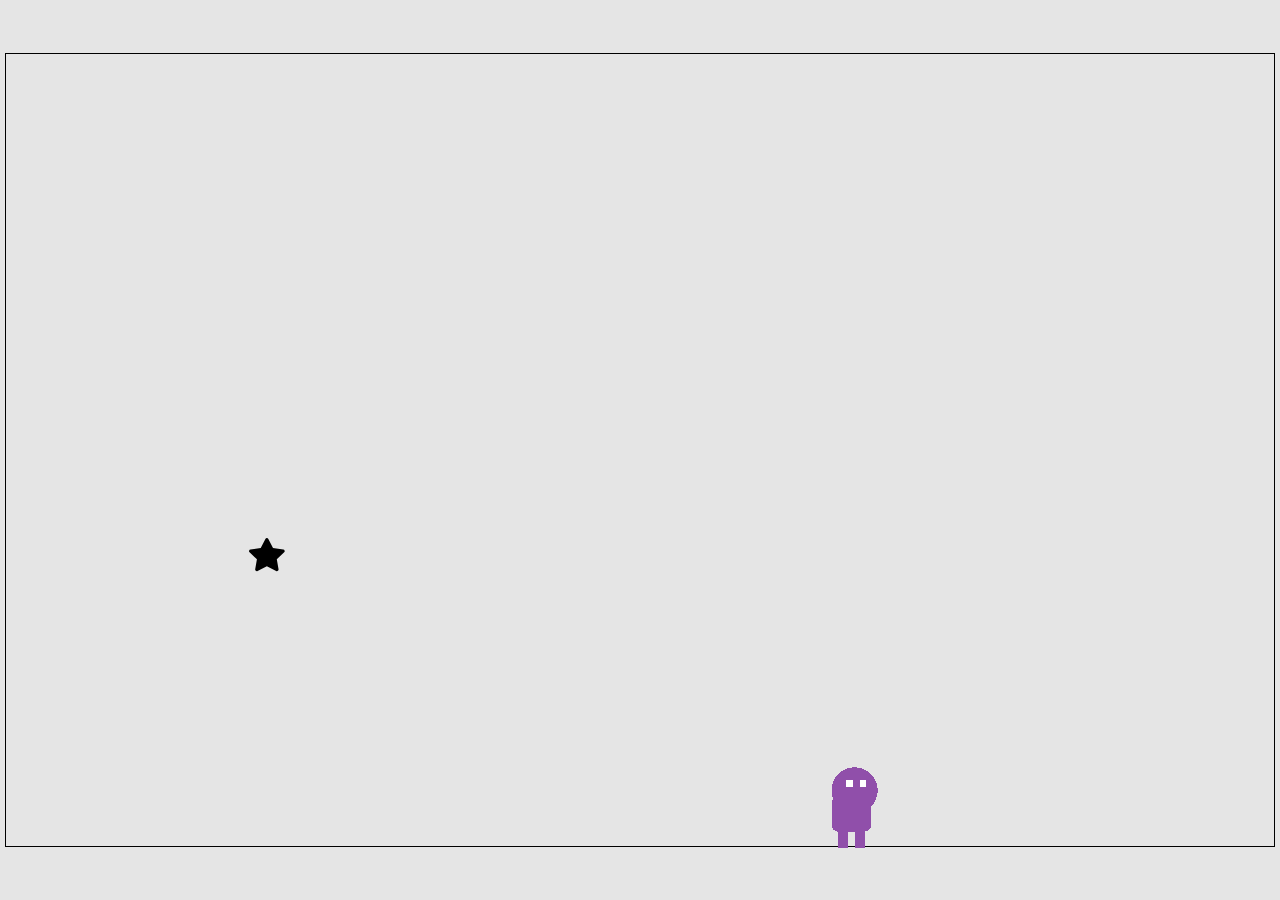
==== minigame/index.html @ 8ae29871 "first commit" ====
<!DOCTYPE html>
<head>
  <meta charset="utf-8" />
  <link rel="stylesheet" href="base.css" />
  <link rel="stylesheet" href="styles.css" />
  <script src="index.js" type="module" defer></script>
</head>
<body>
  <svg id="game" viewBox="0 0 768 480"></svg>
</body>
---- minigame/base.css ----
* {
  position: relative;
  margin: 0;
  box-sizing: border-box;
}

#game {
  border: 1px solid black;
  margin: 5px;
}
---- minigame/styles.css ----
:root {
  --accent: #904faa;
  --primary: #ab5d5d;
  --secondary: #ffffff;
  --tertiary: #1c913d;
}

html,
body {
  height: 100%;
}

body {
  background: #e5e5e5;
  align-items: center;
  display: flex;
  line-height: 1.4;
  margin: 0;
}

svg {
  max-height: 100vh;
  width: 100%;
  overflow: visible;
  shape-rendering: crispEdges;
  vertical-align: middle;
}

/*  Guy  */

#inner-guy {
  transform-origin: 13px;
}

.left #inner-guy {
  transform: scaleX(-1);
}

.walk #left_foot,
.walk #right_foot {
  animation: walk 0.2s infinite;
}

.walk #right_foot {
  animation-delay: 0.1s;
}

.walk #head {
  animation: walk 0.4s infinite;
  position: relative;
  z-index: 5;
}

#guy .accent,
#face {
  fill: var(--accent);
}

#guy .secondary {
  fill: var(--secondary);
}

#guy .primary {
  fill: var(--primary);
}

#guy .terciary {
  fill: var(--terciary);
}

/*  Animations  */

@keyframes walk {
  50% {
    transform: translateY(-2px);
  }
}

@keyframes pulse {
  50% {
    transform: scale(0.7);
  }
}

/*  Misc  */

[hidden] {
  display: none !important;
}

/*  Goal  */

#inner-goal {
  animation: pulse 2s infinite;
  shape-rendering: auto;
  transform-origin: 12px 12px;
}

.finish #inner-goal {
  animation: none;
}

#inner-goal-finish {
  transition: transform 0.5s;
  transform-origin: 12px 12px;
}

.finish #inner-goal-finish {
  transform: scale(150);
}
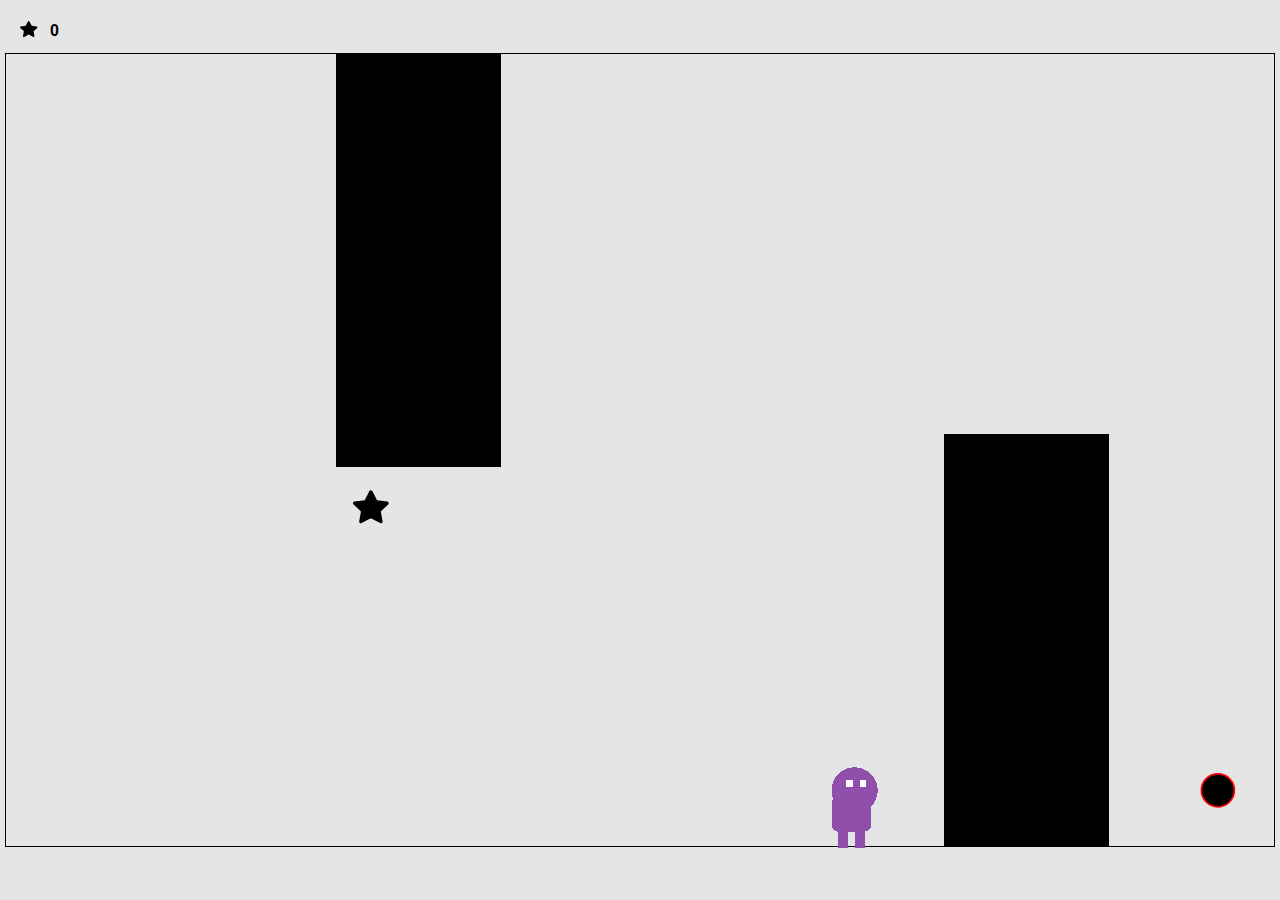
==== commit 88658222: "added stars counter" ====
--- a/minigame/index.html
+++ b/minigame/index.html
@@ -4,7 +4,17 @@
   <link rel="stylesheet" href="base.css" />
   <link rel="stylesheet" href="styles.css" />
   <script src="index.js" type="module" defer></script>
+  <title>Minigame</title>
 </head>
 <body>
   <svg id="game" viewBox="0 0 768 480"></svg>
+  <div id="stars" class="counter">
+    <svg id="stars-svg">
+      <path
+        d="M8.7 13.6L4.2 16c-.3.2-.6.1-.9 0A.8.8 0 0 1 3 15l.9-4.8L.3 6.9a.8.8 0 0 1-.3-.8c.1-.3.4-.5.7-.6l5-.7L8 .4a.8.8 0 0 1 1.4 0l2.3 4.4 5 .7c.4 0 .6.3.7.6.1.3 0 .6-.2.8l-3.6 3.4.8 4.8c0 .3 0 .6-.3.7-.2.2-.6.3-.8.1l-4.6-2.3z"
+        shape-rendering="auto"
+      />
+    </svg>
+    <p id="star-counter">123</p>
+  </div>
 </body>
--- a/minigame/styles.css
+++ b/minigame/styles.css
@@ -108,3 +108,25 @@
 .finish #inner-goal-finish {
   transform: scale(150);
 }
+
+/*  Counters  */
+
+.counter {
+  position: absolute;
+  display: flex;
+  justify-content: center;
+  align-items: center;
+  font-family: Helvetica, sans-serif;
+  font-weight: bolder;
+  gap: 10px;
+}
+
+#stars {
+  top: 20px;
+  left: 20px;
+}
+
+#stars-svg {
+  width: 20px;
+  height: 20px;
+}
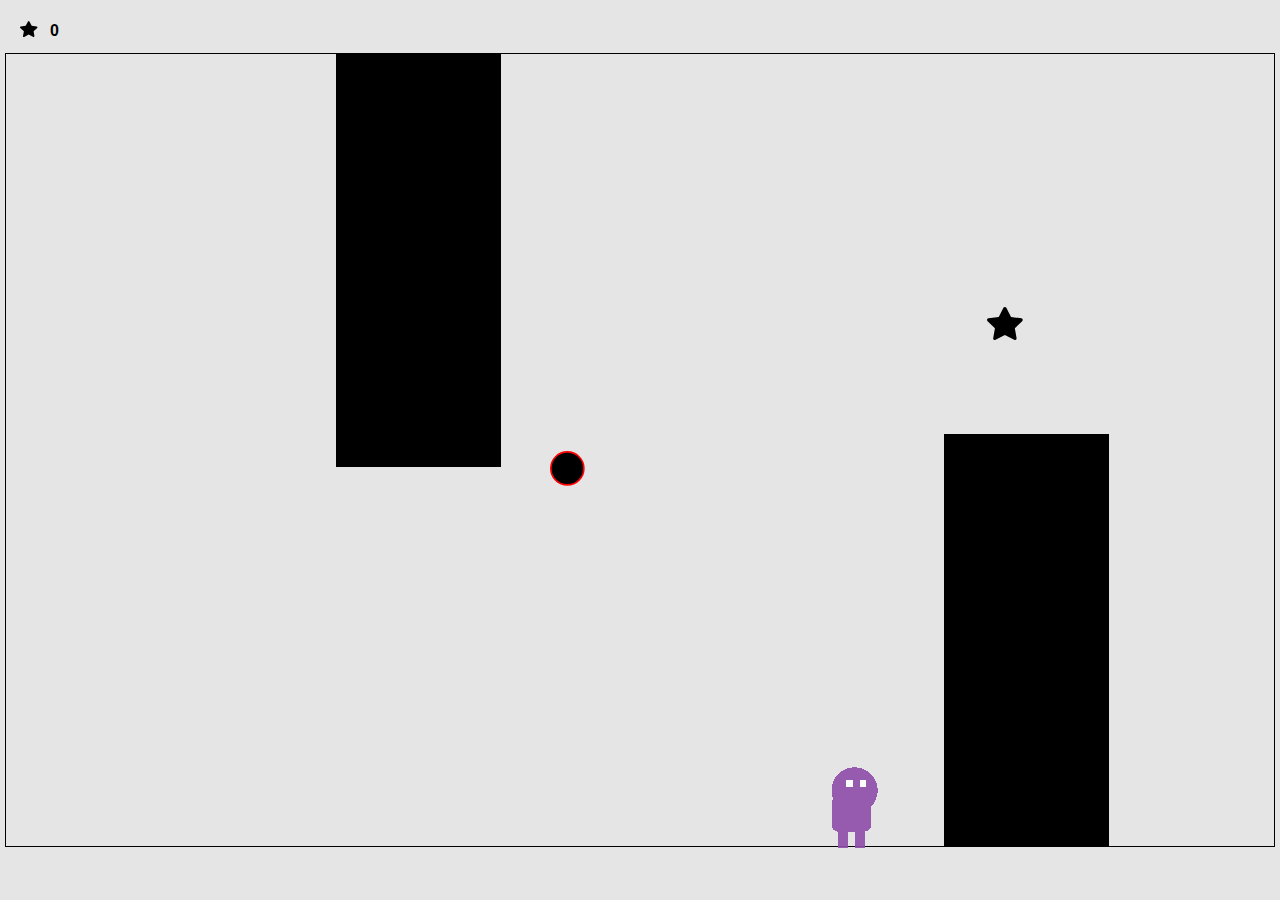
==== commit 563a120a: "made counter track balls, made starving result in loss of ocapicity" ====
--- a/minigame/index.html
+++ b/minigame/index.html
@@ -15,6 +15,6 @@
         shape-rendering="auto"
       />
     </svg>
-    <p id="star-counter">123</p>
+    <p id="star-counter"></p>
   </div>
 </body>
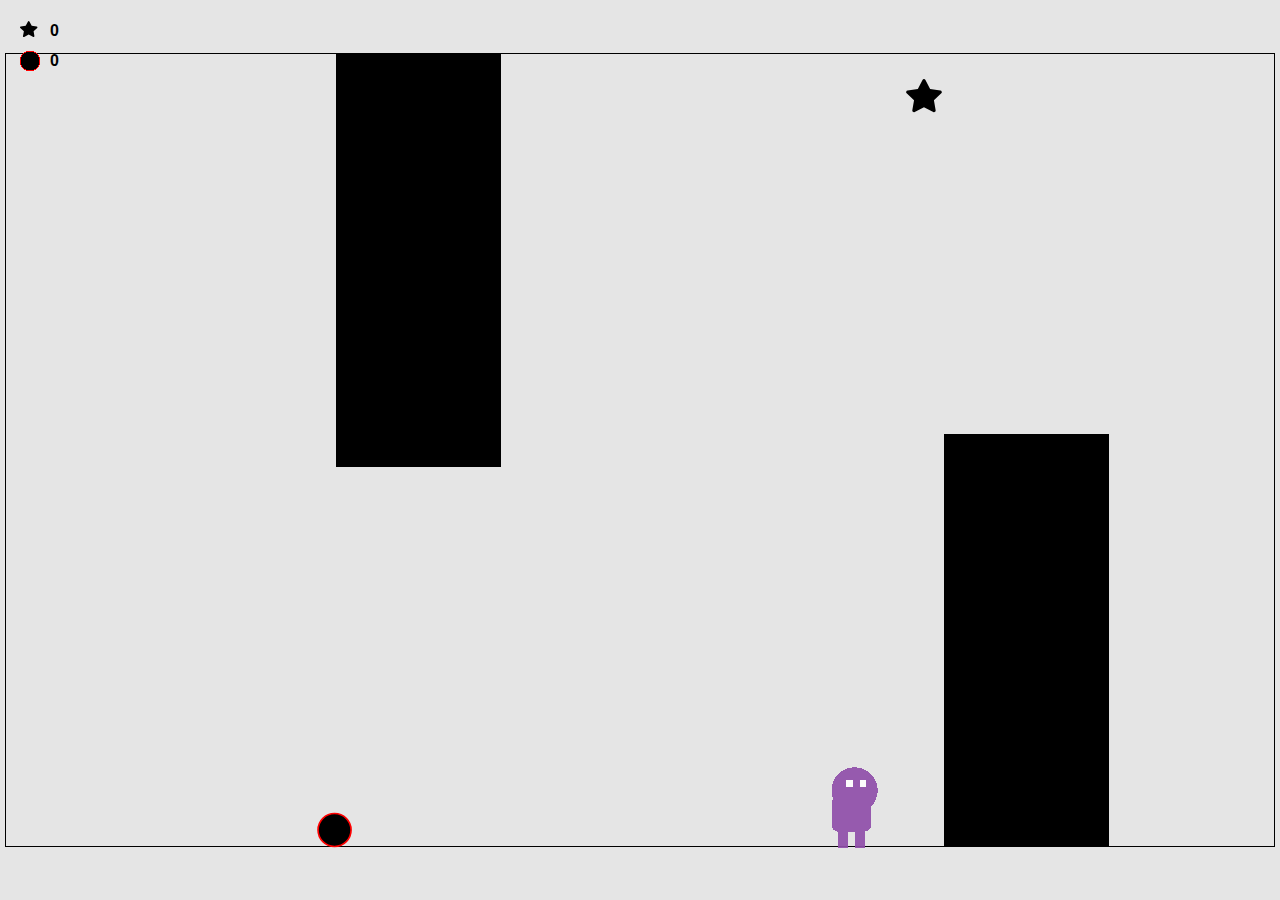
==== commit d11e1665: "adding blunder counter" ====
--- a/minigame/index.html
+++ b/minigame/index.html
@@ -15,6 +15,19 @@
         shape-rendering="auto"
       />
     </svg>
-    <p id="star-counter"></p>
+    <p id="stars-counter"></p>
+  </div>
+  <div id="blunders" class="counter">
+    <svg id="blunders-svg">
+      <circle
+        cx="10"
+        cy="10"
+        r="10"
+        stroke="red"
+        stroke-width="1"
+        fill="black"
+      />
+    </svg>
+    <p id="blunders-counter"></p>
   </div>
 </body>
--- a/minigame/styles.css
+++ b/minigame/styles.css
@@ -126,7 +126,13 @@
   left: 20px;
 }
 
-#stars-svg {
+#blunders {
+  top: 50px;
+  left: 20px;
+}
+
+#stars-svg,
+#blunders-svg {
   width: 20px;
   height: 20px;
 }
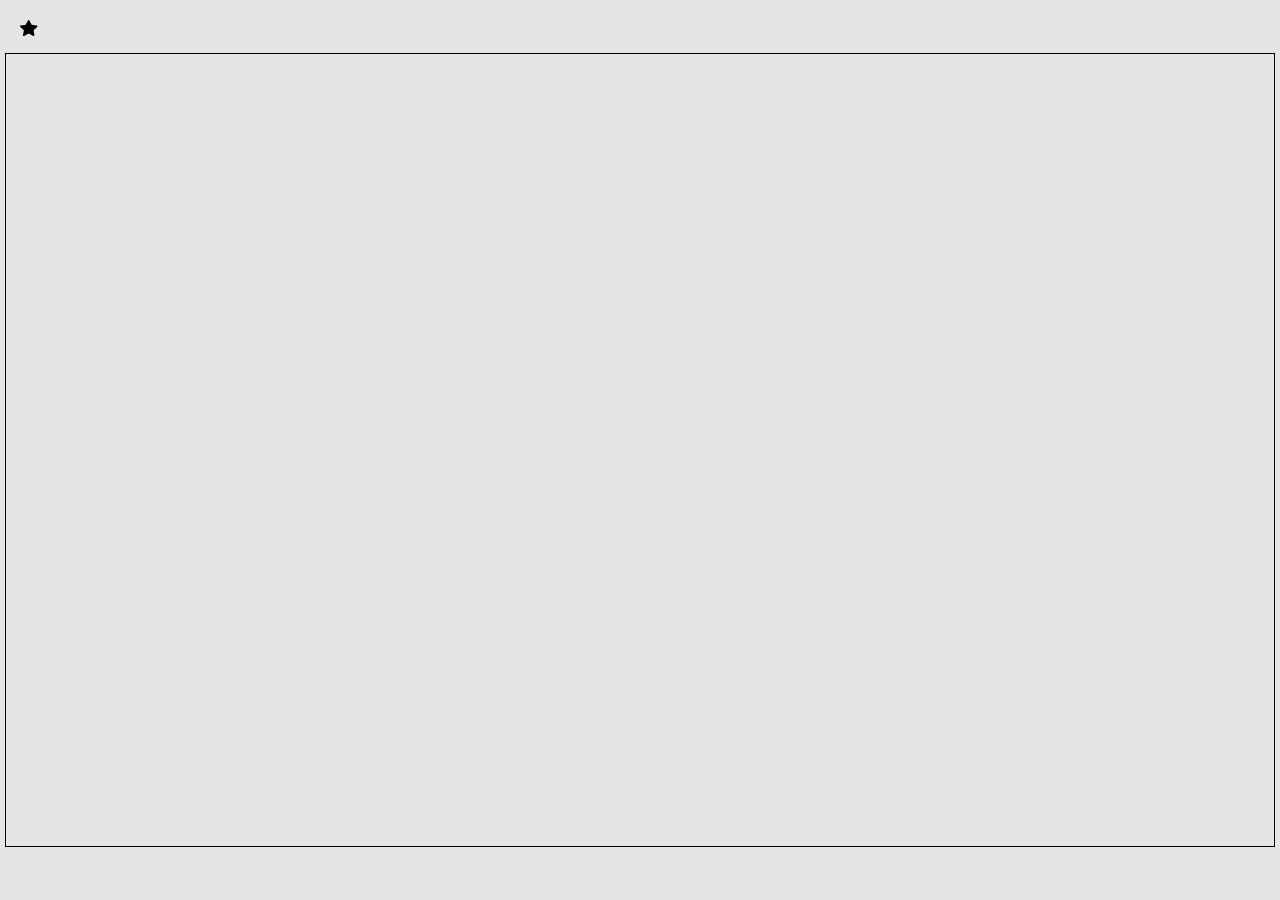
==== commit cda1988c: "fix merge" ====
--- a/minigame/index.html
+++ b/minigame/index.html
@@ -15,19 +15,6 @@
         shape-rendering="auto"
       />
     </svg>
-    <p id="stars-counter"></p>
-  </div>
-  <div id="blunders" class="counter">
-    <svg id="blunders-svg">
-      <circle
-        cx="10"
-        cy="10"
-        r="10"
-        stroke="red"
-        stroke-width="1"
-        fill="black"
-      />
-    </svg>
-    <p id="blunders-counter"></p>
+    <p id="star-counter"></p>
   </div>
 </body>
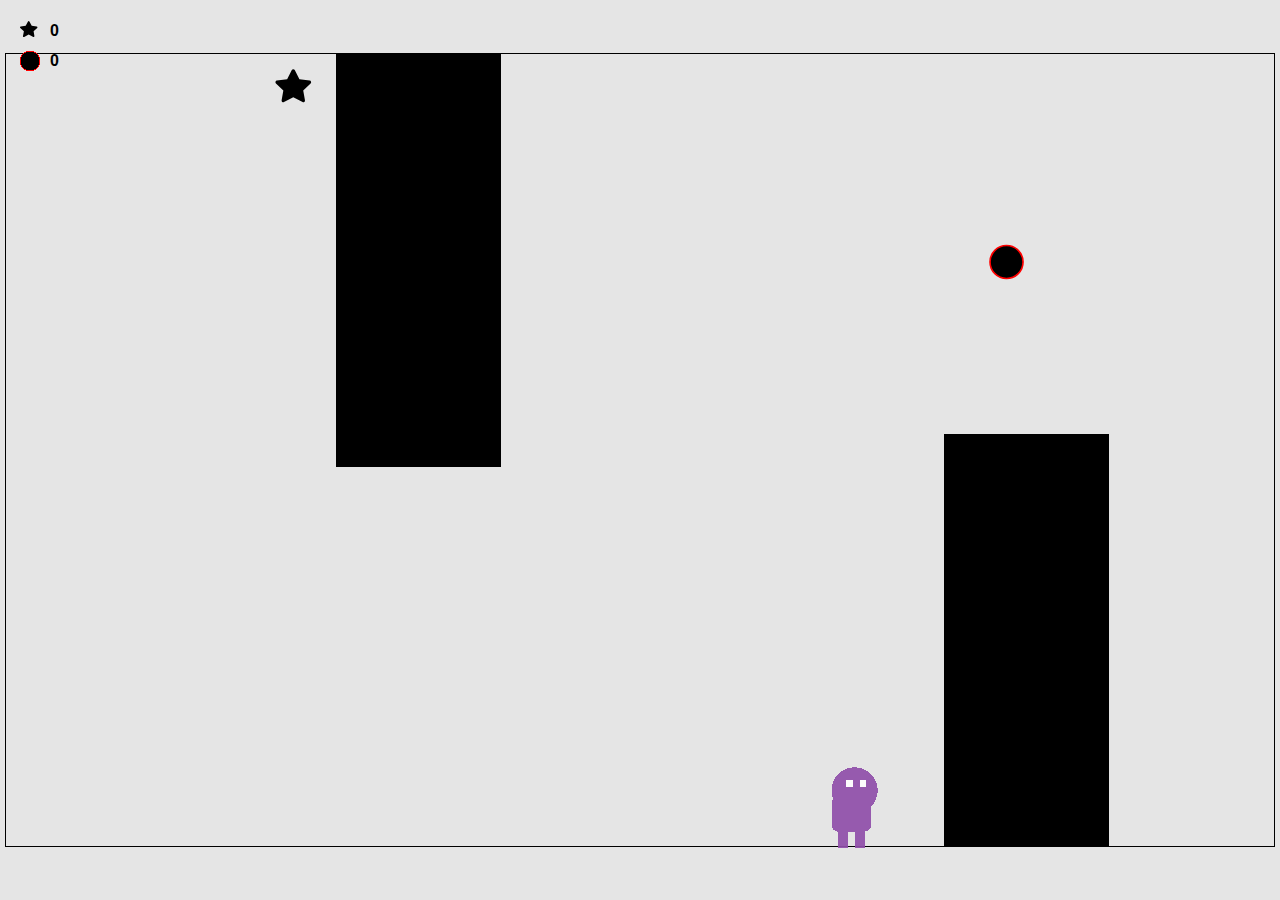
==== commit c26cfcb3: "blunders counter" ====
--- a/minigame/index.html
+++ b/minigame/index.html
@@ -15,6 +15,20 @@
         shape-rendering="auto"
       />
     </svg>
-    <p id="star-counter"></p>
+    <p id="stars-counter"></p>
+  </div>
+
+  <div id="blunders" class="counter">
+    <svg id="blunders-svg">
+      <circle
+        cx="10"
+        cy="10"
+        r="10"
+        stroke="red"
+        stroke-width="1"
+        fill="black"
+      />
+    </svg>
+    <p id="blunders-counter"></p>
   </div>
 </body>
